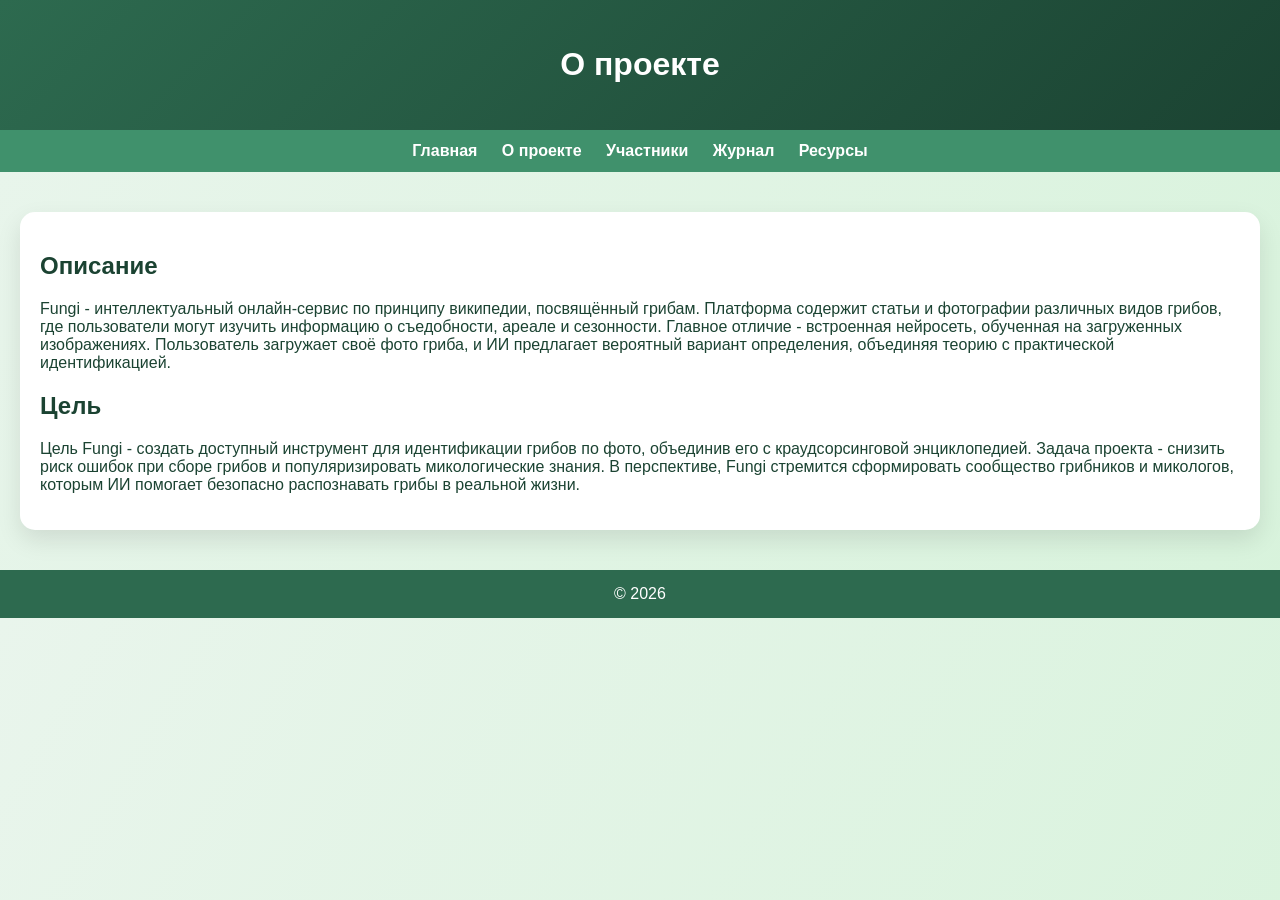
==== site/about.html @ 0424c71f "Website added" ====
<!DOCTYPE html>
<html lang="ru">
<head>
<meta charset="UTF-8">
<title>О проекте</title>
<link rel="stylesheet" href="style.css">
</head>

<body>

<header><h1>О проекте</h1></header>

<nav>
  <a href="index.html">Главная</a>
  <a href="about.html">О проекте</a>
  <a href="team.html">Участники</a>
  <a href="journal.html">Журнал</a>
  <a href="resources.html">Ресурсы</a>
</nav>

<div class="container">
<div class="card">
  <h2>Описание</h2>
  <p>Fungi - интеллектуальный онлайн-сервис по принципу википедии, посвящённый грибам. Платформа содержит статьи и фотографии различных видов грибов, где пользователи могут изучить  информацию о съедобности, ареале и сезонности. Главное отличие - встроенная нейросеть, обученная на загруженных изображениях. Пользователь загружает своё фото гриба, и ИИ предлагает вероятный вариант определения, объединяя теорию с практической идентификацией.</p>

  <h2>Цель</h2>
  <p>Цель Fungi - создать доступный инструмент для идентификации грибов по фото, объединив его с краудсорсинговой энциклопедией. Задача проекта - снизить риск ошибок при сборе грибов и популяризировать микологические знания. В перспективе, Fungi стремится сформировать сообщество грибников и микологов, которым ИИ помогает безопасно распознавать грибы в реальной жизни.</p>
</div>
</div>

<footer>© 2026</footer>

</body>
</html>
---- site/style.css ----
body {
    font-family: 'Segoe UI', sans-serif;
    margin: 0;
    background: linear-gradient(120deg, #e9f5ec, #d8f3dc);
    color: #1b4332;
}

@keyframes fadeIn {
    from {
        opacity: 0;
        transform: translateY(20px);
    }

    to {
        opacity: 1;
        transform: translateY(0);
    }
}

header {
    background: linear-gradient(135deg, #2d6a4f, #1b4332);
    color: white;
    padding: 25px;
    text-align: center;
    animation: fadeIn 1s ease;
}

nav {
    background: #40916c;
    padding: 12px;
    text-align: center;
}

    nav a {
        color: white;
        margin: 10px;
        text-decoration: none;
        font-weight: bold;
        transition: 0.3s;
    }

        nav a:hover {
            color: #d8f3dc;
            transform: scale(1.1);
        }

.container {
    padding: 20px;
}

.card {
    background: white;
    padding: 20px;
    margin: 20px 0;
    border-radius: 15px;
    box-shadow: 0 10px 25px rgba(0,0,0,0.1);
    animation: fadeIn 1s ease;
    transition: 0.3s;
}

    .card:hover {
        transform: translateY(-5px);
    }

img {
    max-width: 100%;
    border-radius: 12px;
}

footer {
    text-align: center;
    padding: 15px;
    background: #2d6a4f;
    color: white;
}
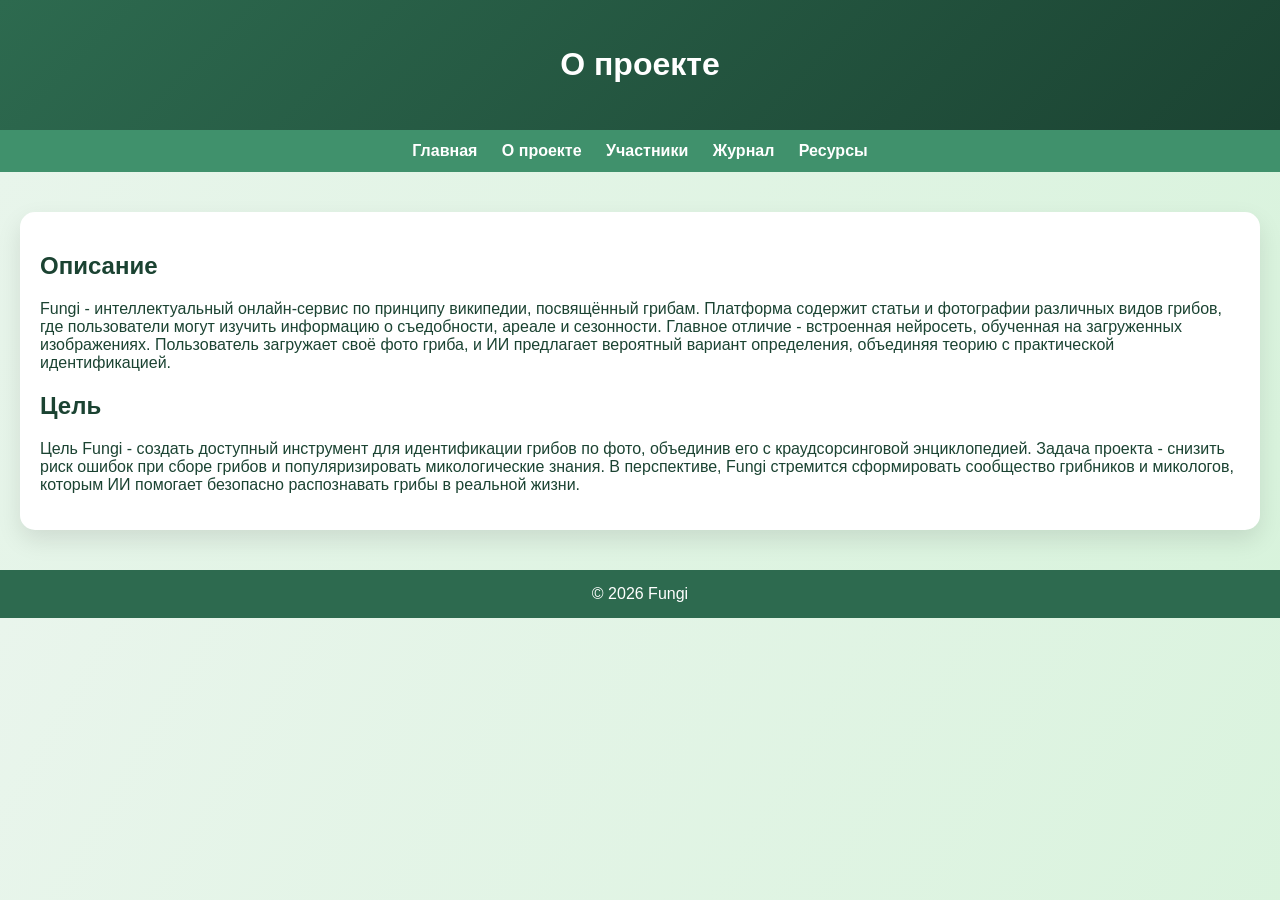
==== commit f12af668: "general_changes" ====
--- a/site/about.html
+++ b/site/about.html
@@ -28,7 +28,7 @@
 </div>
 </div>
 
-<footer>© 2026</footer>
+<footer>© 2026 Fungi</footer>
 
 </body>
 </html>
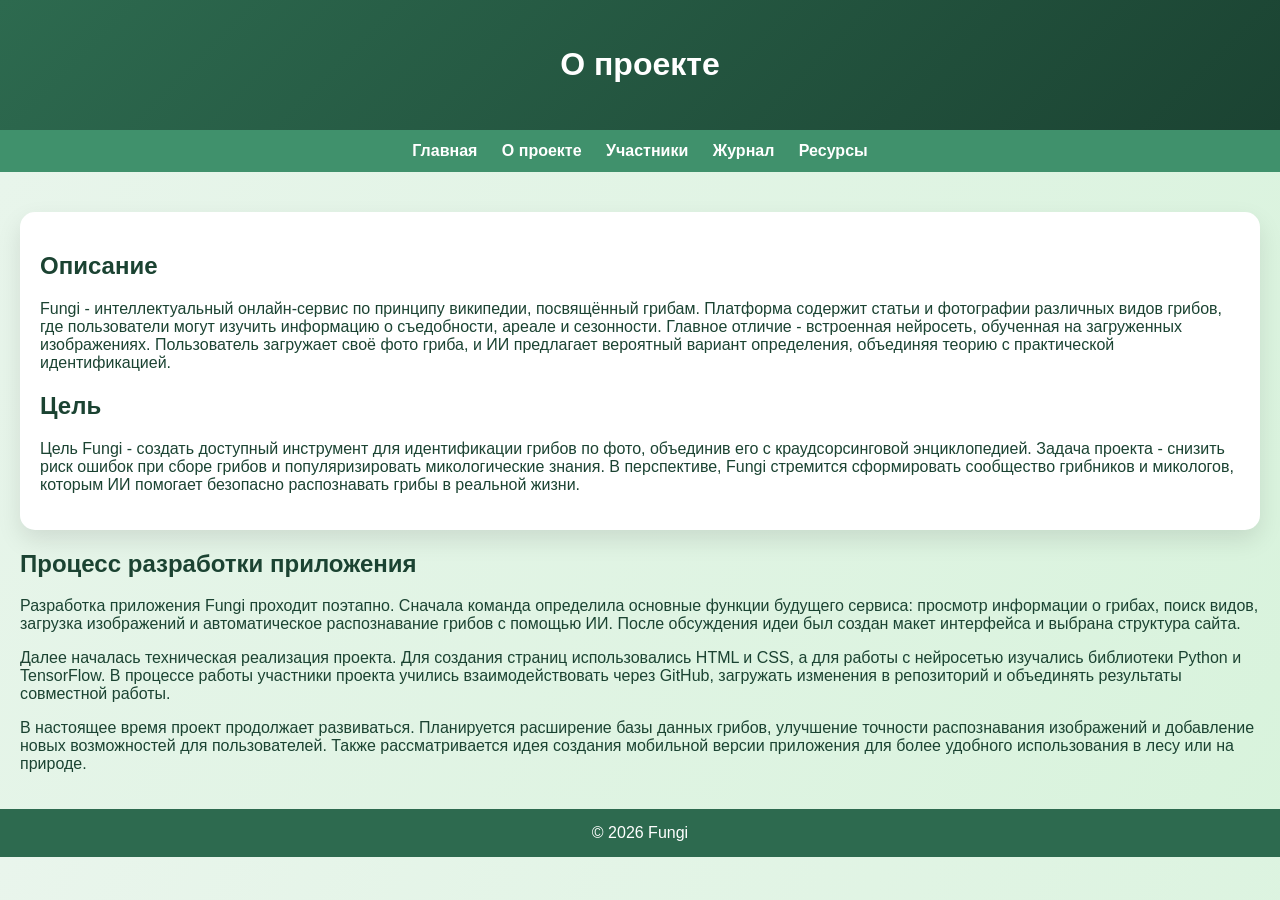
==== commit 256b3a6a: "major update Added: HTML link, Project Description" ====
--- a/site/about.html
+++ b/site/about.html
@@ -26,6 +26,27 @@
   <h2>Цель</h2>
   <p>Цель Fungi - создать доступный инструмент для идентификации грибов по фото, объединив его с краудсорсинговой энциклопедией. Задача проекта - снизить риск ошибок при сборе грибов и популяризировать микологические знания. В перспективе, Fungi стремится сформировать сообщество грибников и микологов, которым ИИ помогает безопасно распознавать грибы в реальной жизни.</p>
 </div>
+
+  <h2>Процесс разработки приложения</h2>
+  <p>
+  Разработка приложения Fungi проходит поэтапно. Сначала команда определила основные функции будущего сервиса: 
+  просмотр информации о грибах, поиск видов, загрузка изображений и автоматическое распознавание грибов с помощью ИИ. 
+  После обсуждения идеи был создан макет интерфейса и выбрана структура сайта.
+  </p>
+
+  <p>
+  Далее началась техническая реализация проекта. Для создания страниц использовались HTML и CSS, 
+  а для работы с нейросетью изучались библиотеки Python и TensorFlow. 
+  В процессе работы участники проекта учились взаимодействовать через GitHub, 
+  загружать изменения в репозиторий и объединять результаты совместной работы.
+  </p>
+
+  <p>
+  В настоящее время проект продолжает развиваться. Планируется расширение базы данных грибов, 
+  улучшение точности распознавания изображений и добавление новых возможностей для пользователей. 
+  Также рассматривается идея создания мобильной версии приложения для более удобного использования в лесу или на природе.
+  </p>
+
 </div>
 
 <footer>© 2026 Fungi</footer>
